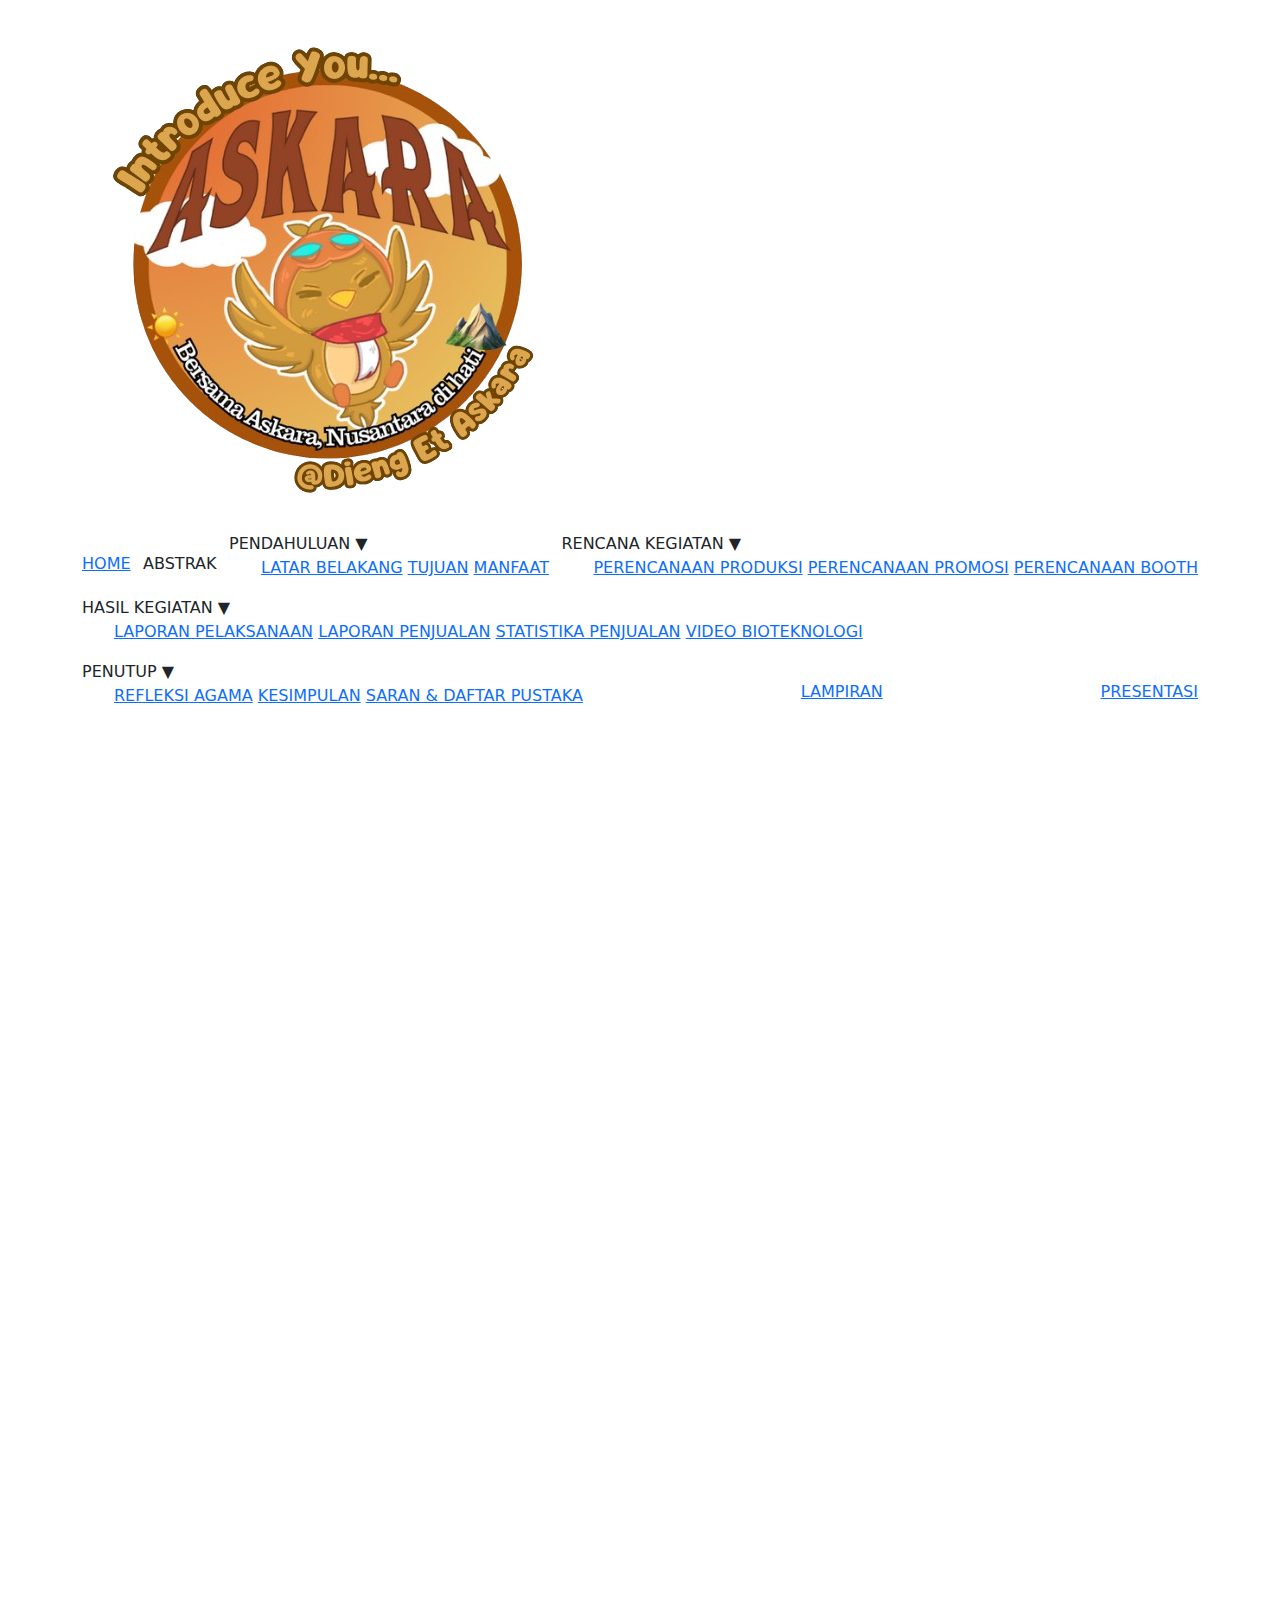
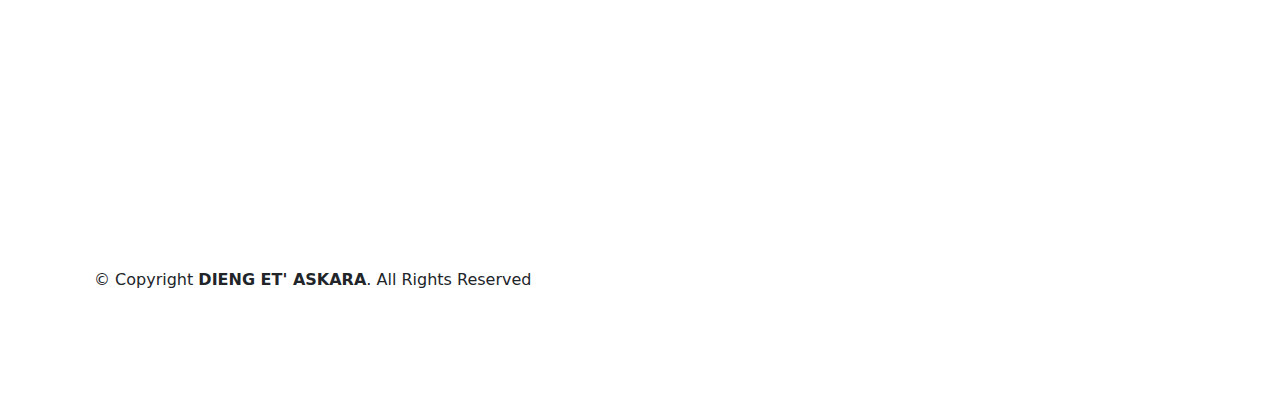
==== tujuan.html @ 10c9ed25 "Add files via upload" ====
<!DOCTYPE html>
<html lang="en">

<head>
    <meta charset="UTF-8">
    <meta name="viewport" content="width=device-width, initial-scale=1.0">
    <Link rel="stylesheet" href="styleRk.css">
    <link href="https://cdn.jsdelivr.net/npm/bootstrap@5.3.3/dist/css/bootstrap.min.css" rel="stylesheet">
    <link href="https://unpkg.com/aos@2.3.1/dist/aos.css" rel="stylesheet">
    <link rel="icon" type="image/x-icon" href="Kara.png">
    <title> Tujuan dan Manfaat ⊹₊⟡⋆ </title>
</head>

<body class="container">
    <br>
    <div>
        <div class="row">
            <div class="col">
                <img src="logo.png" class="logo">
            </div>
            <div class="col-auto">
                <nav class="navbar">
                    <a href="index.html"> <span> HOME </span></a>
                    <span>ABSTRAK</span>
                    <div class="dropdown">
                        <span class="dropbtn">PENDAHULUAN ▼</span>
                        <ul class="dropdown-content">
                            <a href="latarbelakang.html">LATAR BELAKANG</a>
                            <a href="tujuan.html">TUJUAN</a>
                            <a href="tujuan.html">MANFAAT</a>
                        </ul>
                    </div>
                    <div class="dropdown">
                        <span class="dropbtn">RENCANA KEGIATAN ▼</span>
                        <ul class="dropdown-content">
                            <a href="rencanaproduk.html">PERENCANAAN PRODUKSI</a>
                            <a href="rencanakegiatan.html">PERENCANAAN PROMOSI</a>
                            <a href="rencanakegiatan.html">PERENCANAAN BOOTH</a>
                        </ul>
                    </div>
                    <div class="dropdown">
                        <span class="dropbtn">HASIL KEGIATAN ▼</span>
                        <ul class="dropdown-content">
                            <a href="#">LAPORAN PELAKSANAAN</a>
                            <a href="#">LAPORAN PENJUALAN</a>
                            <a href="#">STATISTIKA PENJUALAN</a>
                            <a href="#">VIDEO BIOTEKNOLOGI</a>
                        </ul>
                    </div>
                    <div class="dropdown">
                        <span class="dropbtn">PENUTUP ▼</span>
                        <ul class="dropdown-content">
                            <a href="#">REFLEKSI AGAMA</a>
                            <a href="#">KESIMPULAN</a>
                            <a href="#">SARAN & DAFTAR PUSTAKA</a>
                        </ul>
                    </div>
                    <a href="lampiran.html"> <span> LAMPIRAN </span></a>
                    <a href="presentasi.html"> <span> PRESENTASI </span></a>
                </nav>
            </div>
        </div>
    </div>

    <br>
    <br>
    <h1 data-aos="fade-up" data-aos-easing="ease-out-cubic" data-aos-duration="600"
        style="text-align:center;color:#c8652b"> ⋆˙⟡ Tujuan Kegiatan ⋆˙⟡ </h1>
    <br>
    <br>
    <div class="font">
        <div class="text-container" data-aos="fade-up" data-aos-easing="ease-out-cubic" data-aos-duration="600"
            style="background-color: #ffe29e; border:2px solid #ffe29e;border-radius: 10px; box-shadow: 0px 2px 10px;display:inline-block">
            <ul data-aos="fade-up" data-aos-easing="ease-out-cubic" data-aos-duration="600"
                style="text-align:left;color:#c8652b">
                <li>Meningkatkan kemampuan komunikasi dan berpikir kreatif siswi.</li>
                <li>Mengasah keterampilan kewirausahaan siswi.</li>
                <li>Membangun kepercayaan diri dan keberanian siswi.</li>
                <li>Meningkatkan persatuan dan kerja sama siswi.</li>
            </ul>
        </div>
    </div>
    <br>
    <br>
    <h1 data-aos="fade-up" data-aos-easing="ease-out-cubic" data-aos-duration="600"
        style="text-align:center;color:#c8652b"> ⋆˙⟡ Manfaat Kegiatan ⋆˙⟡ </h1>
    <br>
    <br>
    <div class="text-container" data-aos="fade-up" data-aos-easing="ease-out-cubic" data-aos-duration="600"
        style="background-color: #ffe29e; border:2px solid #ffe29e;border-radius: 10px;  box-shadow: 0px 2px 10px">
        <div class="font">
            <ul data-aos="fade-up" data-aos-easing="ease-out-cubic" data-aos-duration="600">
                <li>Manfaat bagi Siswi:</li>
                <ul>
                    <li>Mendorong siswi untuk menjadi lebih berpikiran kreatif dalam memberikan ide barang buatan
                        sendiri
                        sehingga dapat menciptakan barang-barang ori dengan hasilnya sendiri.</li>
                    <li>Memberikan gambaran bagi siswi cara mengeksekusi barang-barangnya untuk tugas bazar serta cara
                        membuatnya menarik perhatian sehingga pelanggan dapat tertarik untuk membelinya. </li>
                    <li>Siswi dapat lebih termotivasi untuk menjadi lebih semangat dalam menjalankan promosi barangnya
                        agar dapat segera laku keras saat bazarnya berlangsung, dengan kata lain harus lebih
                        meningkatkan kepercayaan diri lagi sehingga banyak orang tahu akan keberadaan toko tersebut dan
                        tertarik untuk membelinya.</li>
                </ul>
                <li>Manfaat bagi Sekolah:</li>
                <ul>
                    <li>Sekolah dapat meningkatkan akreditasinya dan prestasinya dengan memberikan siswi yang memiliki
                        banyak
                        keterampilan melalui pengalaman langsungnya, dengan hal tersebut sekolah dapat memiliki
                        kepercayaan
                        orang luar sebagai sekolah yang baik. </li>
                    <li>Mempererat hubungan antarguru, teman, sekolah lain dan orang tua murid dikarenakan bazar
                        berlangsung dengan sekolah yang mengundang orang tua dan beberapa anak sekolah lain ikut serta
                        membeli danganan bazar kelas 9 ini. </li>
                    <li>Meningkatkan kepercayaan orang tua murid dengan membimbing para siswi-siswinya untuk lebih
                        produktif
                    </li>
                </ul>
                <li>Manfaat bagi Pihak Lain:</li>
                <ul>
                    <li>Mendapatkan produk-produk berkualitas dengan harga yang sangat terjangkau.</li>
                    <li>Pihak lain akan lebih merasa terhibur dengan dengan adanya acara-acara spesial dan menarik yang
                        diselenggarakan Sekolah Santa Ursula Jakarta dan dilakukan oleh anak-anaknya. </li>
                    <li>Mendapatkan edukasi-edukasi bazar tentang bagaimana cara meningkatkan hasil jualan dengan
                        promosi
                        besar-besaran.</li>
                </ul>
                <li>Manfaat bagi Pelaksana: </li>
                <ul>
                    <li>Pelaksana mendapatkan lebih banyak pengalaman tentang berjualan di bazar dan bisa menjadi bekal
                        untuk
                        masa depan nanti karena sudah mempunyai gambaran seseorang berjualan itu seperti apa.</li>
                    <li>Meningkatkan komunikasi dan mempererat hubungan sosial antar teman, membuat pelaksana menjadi
                        lebih
                        percaya diri dalam mengutarakan ide atau pendapatnya pada suatu konversasi, masalah, dan
                        keputusan.</li>
                    <li>Mengajarkan bagaimana cara mengelola suatu bisnis dengan pengeluaran uang yang minim dan
                        mendapatkan
                        keuntungan dari hasil bisnis tersebut.</li>
                </ul>
            </ul>

        </div>
    </div>
    <script src="https://unpkg.com/aos@2.3.1/dist/aos.js"></script>
    <script>
        AOS.init({
            once: false // Ensures animations replay every time they enter the viewport
        });
    </script>
</body>
<!-- ======= Footer ======= -->
<footer id="footer">

    <div class="container">
        <div class="copyright">
            <br>
            <br>
            &copy; Copyright <strong><span> DIENG ET' ASKARA</span></strong>. All Rights Reserved
            <br>
            <br>
        </div>
    </div>
</footer><!-- End Footer -->

</html>
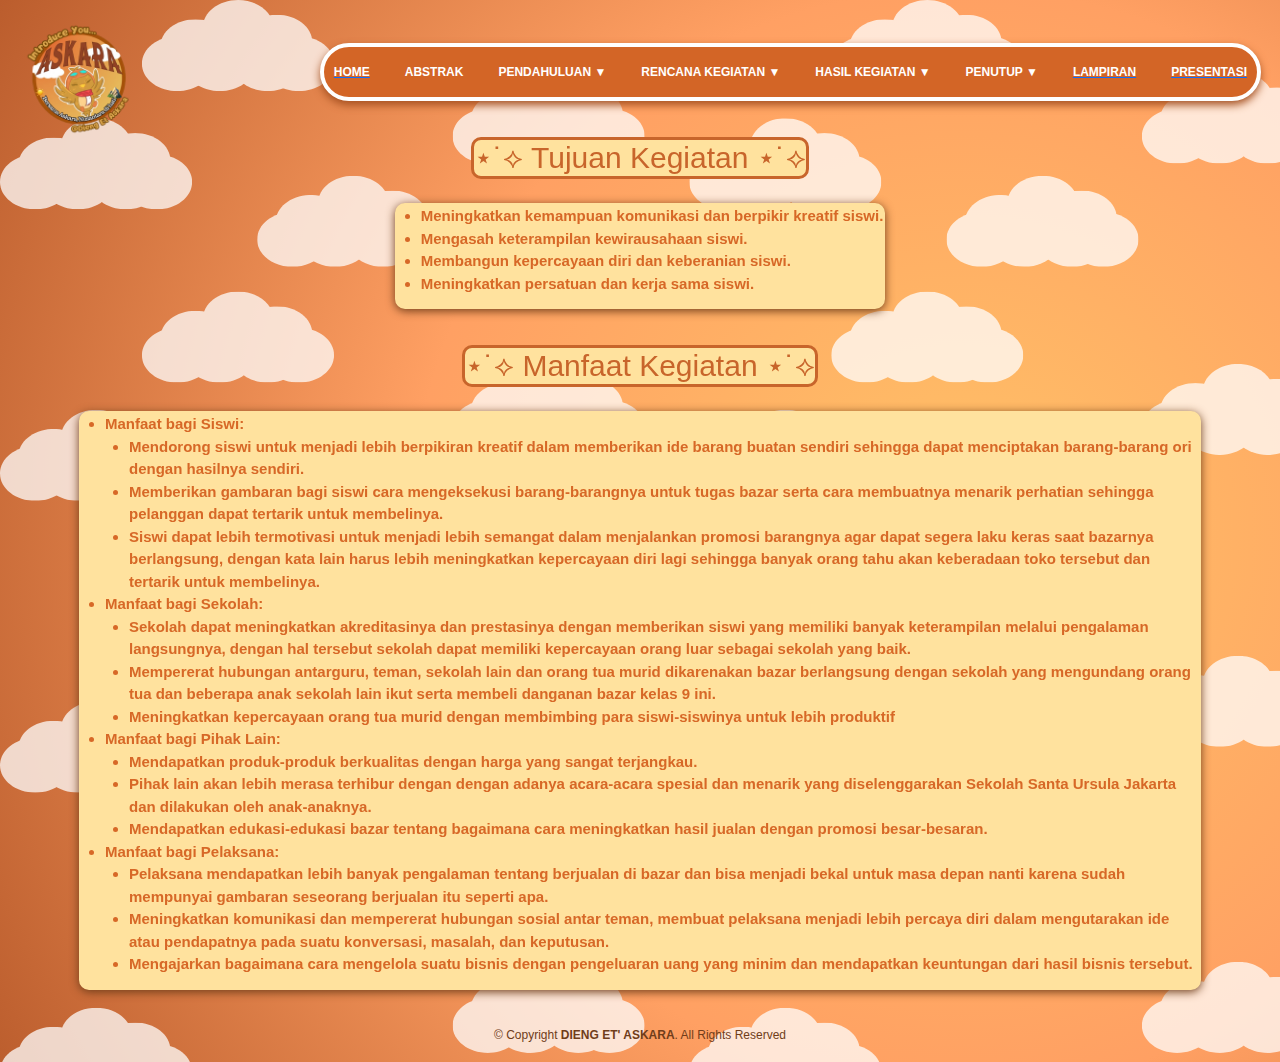
==== commit 1671b51a: "tujuan.html" ====
--- a/tujuan.html
+++ b/tujuan.html
@@ -4,7 +4,7 @@
 <head>
     <meta charset="UTF-8">
     <meta name="viewport" content="width=device-width, initial-scale=1.0">
-    <Link rel="stylesheet" href="styleRk.css">
+    <Link rel="stylesheet" href="styleRK.css">
     <link href="https://cdn.jsdelivr.net/npm/bootstrap@5.3.3/dist/css/bootstrap.min.css" rel="stylesheet">
     <link href="https://unpkg.com/aos@2.3.1/dist/aos.css" rel="stylesheet">
     <link rel="icon" type="image/x-icon" href="Kara.png">
@@ -163,4 +163,4 @@
     </div>
 </footer><!-- End Footer -->
 
-</html>+</html>
--- a/styleRK.css
+++ b/styleRK.css
@@ -0,0 +1,238 @@
+* {
+    font-family: 'Gill Sans', 'Gill Sans MT', Calibri, 'Trebuchet MS', sans-serif;
+    font-size: 12px;
+    color: #703d1a;
+}
+.logo {
+    position: absolute;
+    top: 20px; /* Adjust as needed */
+    left: 20px; /* Keeps it from shifting */
+    height: 120px;
+    width: 120px;
+}
+body {
+    justify-content: flex-end;
+    width: 100%;
+    min-height: 100vh;
+    background-image:url("Background.png");
+    background:cover;
+}
+
+.text{
+    text-align:center;
+    color: #a65121;    
+    font-size: 30px;
+}
+/* Navbar */
+.navbar {
+    background: #d36526;
+    border-radius: 3rem;
+    box-shadow: 0 4px 8px #a65121;
+    position: fixed;
+    margin-top: 25px;
+    margin-left: -30px;
+    margin-right: -60px;
+    border: 4px solid white;
+    display: flex;
+    justify-content: center; /* Centers the items */
+    padding: 10px 40px; /* Adds inner spacing */
+    gap: 15px;
+}
+
+/* Navbar Items */
+.navbar span,
+.dropdown-toggle {
+    padding: 10px 10px;
+    color: white;
+    font-weight: bold;
+    cursor: pointer;
+    border-radius: 5px;
+    transition: all 0.3s ease-in-out;
+}
+
+/* Beautiful hover effect */
+.navbar span:hover,
+.dropdown-toggle:hover {
+    background: rgba(255, 255, 255, 0.2); /* Softer white overlay */
+    box-shadow: 0px 2px 10px rgba(255, 255, 255, 0.3); /* Soft glow effect */
+    transform: scale(1.05); /* Slight zoom effect */
+}
+
+/* Active state for click effect */
+.navbar span:active,
+.dropdown-toggle:active {
+    transform: scale(0.95);
+    background: rgba(255, 255, 255, 0.3);
+}
+
+/* Dropdown Button */
+.dropbtn {
+    color: white;
+    padding: 16px;
+    border: none;
+    cursor: pointer;
+    background: transparent;
+    font-weight: bold;
+  }
+  
+  /* The container <div> - needed to position the dropdown content */
+  .dropdown {
+    position: relative;
+    display: inline-block;
+  }
+  
+  /* Dropdown Content (Hidden by Default) */
+  .dropdown-content {
+    display: none;
+    position: absolute;
+    top: 100%; /* Aligns dropdown below */
+    left: 50%;
+    transform: translateX(-50%) scale(0.95); /* Centered & slightly smaller initially */
+    background-color: rgba(195, 87, 25, 0.95); /* Softer background */
+    min-width: 160px;
+    border-radius: 8px;
+    box-shadow: 0px 6px 15px rgba(0, 0, 0, 0.3);
+    z-index: 1;
+    opacity: 0;
+    transition: opacity 0.3s ease-in-out, transform 0.3s ease-in-out;
+  }
+  
+  /* Links inside the dropdown */
+  .dropdown-content a {
+    color: white;
+    padding: 12px 16px;
+    text-decoration: none;
+    display: block;
+    transition: background 0.3s ease-in-out;
+    border-radius: 6px;
+  }
+  a {
+    text-decoration: none;
+    color:white;
+  }
+  
+  /* Hover effect on dropdown items */
+  .dropdown-content a:hover {
+    background: rgba(255, 255, 255, 0.2); /* Softer white overlay */
+    box-shadow: 0px 2px 10px rgba(255, 255, 255, 0.3); /* Soft glow effect */
+    transform: scale(1.05); /* Slight zoom effect */
+  }
+  
+  /* Show the dropdown menu on hover */
+  .dropdown:hover .dropdown-content {
+    display: block;
+    opacity: 1;
+    transform: translateX(-50%) scale(1); /* Smooth float effect */
+  }
+  
+  /* Hover Effect on the Button */
+  .dropdown:hover .dropbtn {
+    background: rgba(255, 255, 255, 0.2);
+    box-shadow: 0px 2px 10px rgba(255, 255, 255, 0.3);
+    transform: scale(1.05);
+  }
+  
+  /* Click Effect */
+  .dropdown-content:active,
+  .dropbtn:active {
+    transform: scale(0.95);
+    background: rgba(255, 255, 255, 0.3);
+  }
+.container{
+    text-align: center;
+}
+.button {
+    background-color: #04AA6D; /* Green */
+    border: none;
+    color: white;
+    padding: 16px 32px;
+    text-align: center;
+    text-decoration: none;
+    display: inline-block;
+    font-size: 20px;
+    margin: 4px 2px;
+    transition-duration: 0.4s;
+    cursor: pointer;
+    font-family:'Gill Sans', 'Gill Sans MT', Calibri, 'Trebuchet MS', sans-serif;
+  }
+  
+  .button1 {
+    background-color: white; 
+    color: #703d1a; 
+    border: 4px solid #a65121;
+  }
+  
+  .button1:hover {
+    background-color: #a65121;
+    color: #ffffff;
+  }
+  
+  .button2 {
+    background-color: white; 
+    color: #e38743; 
+    border: 4px solid #f5cd6f;
+  }
+  
+  .button2:hover {
+    background-color: #f5cd6f;
+    color: white;
+  }
+  
+  .button3 {
+    background-color: white; 
+    color: #f5cd6f; 
+    border: 4px solid #e38743;
+  }
+  
+  .button3:hover {
+    background-color: #e38743;
+    color: white;
+  }
+.item img{
+  border-radius:10%;
+  margin-top:15px;
+}
+.name{
+  margin-bottom:2px;
+  background-color:#e38743;
+  border-radius:10px;
+  border:5px solid #e38743;
+  size:100px;
+  color:white;
+}
+.information{
+  background-color:#ffe29e;
+  border-radius:10px;
+  border:2px solid #ffe29e;
+  size:100px;
+  color:#a65121;
+}
+.price{
+  font-style:italic;
+  margin-top:2px;
+  background-color:#ffe29e;
+  border-radius:10px;
+  size:100px;
+  color:#a65121;
+}
+h1{
+  background-color: #ffe29e;
+  border-radius:10px;
+  display:inline-block;
+  border:3px solid;
+}
+h4{
+  margin-bottom:2px;
+  background-color:#ffe29e;
+  border-radius:20px;
+  size:100px;
+  color:white;
+  border:5px solid #ffe29e;
+}
+ul li{
+  list-style-type: disc;
+  font-size: 15px; /* Sesuai ukuran default H4 */
+  font-weight: bold;
+  color:#d76827;
+  text-align: left;
+}